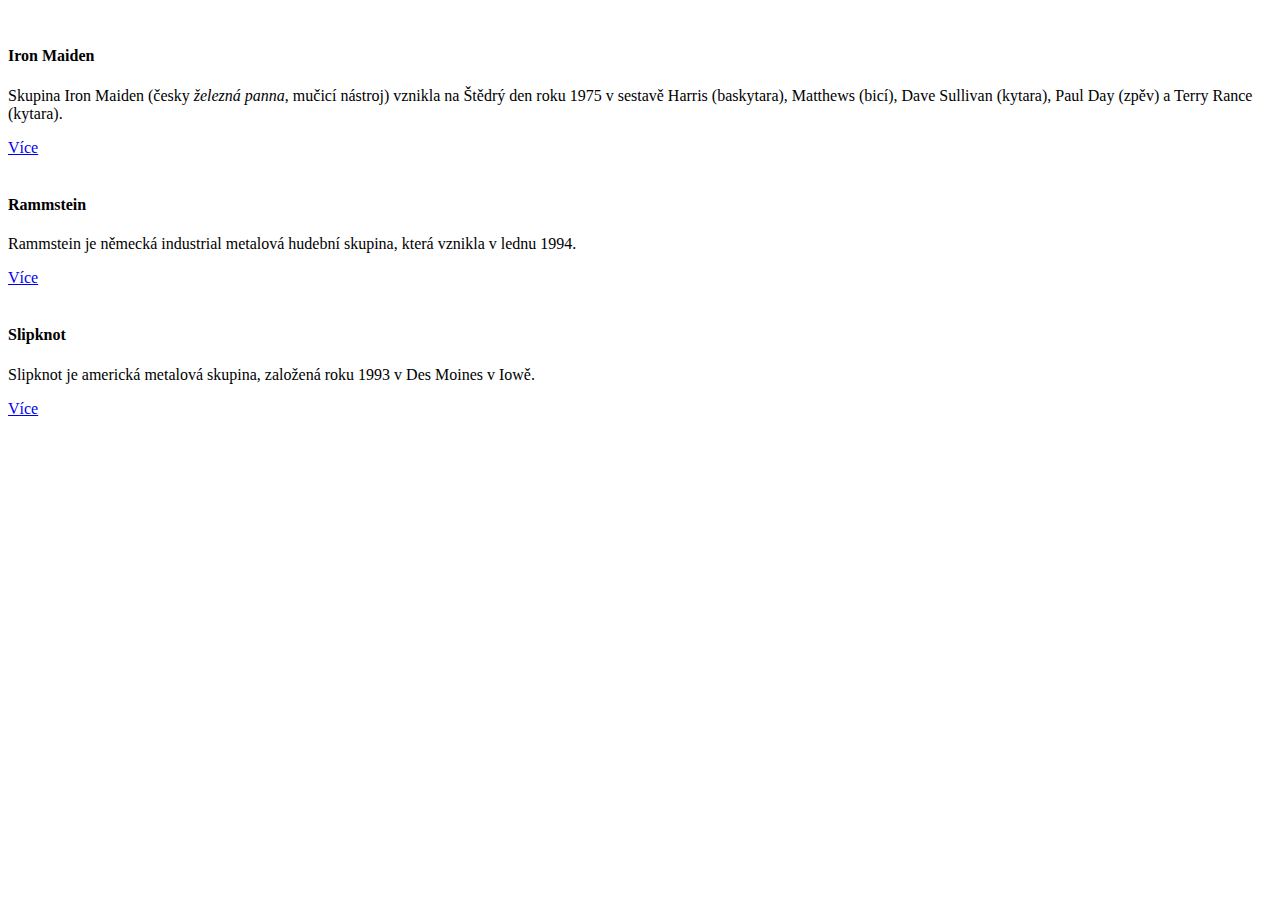
==== Basova/index.html @ a0f6a4cc "01-prvni verze" ====
<!doctype html>
<html lang="cs">
  <head>
    <title>Title</title>
    <!-- Required meta tags -->
    <meta charset="utf-8">
    <meta name="viewport" content="width=device-width, initial-scale=1, shrink-to-fit=no">

    <!-- Bootstrap CSS v5.2.0-beta1 -->
    <link rel="stylesheet" href="https://cdn.jsdelivr.net/npm/bootstrap@5.2.0-beta1/dist/css/bootstrap.min.css"  integrity="sha384-0evHe/X+R7YkIZDRvuzKMRqM+OrBnVFBL6DOitfPri4tjfHxaWutUpFmBp4vmVor" crossorigin="anonymous">

  </head>
  <body>
    <div class="row">
        <div class="col-xs-12 col-sm-6 col-lg-4">
            <div class="card text-left">
                <img class="card-img-top img-responsive" src="img/iron-maiden.gif" alt="">
                <div class="card-body">
                    <h4 class="card-title">Iron Maiden</h4>
                    <p class="card-text">Skupina Iron Maiden (česky <i>železná panna</i>, mučicí nástroj) vznikla na
                        Štědrý
                        den roku 1975 v sestavě Harris (baskytara), Matthews (bicí), Dave Sullivan (kytara), Paul
                        Day (zpěv) a Terry Rance (kytara).</p>
                </div>
                <div class="card-footer">
                    <a href="iron-maiden/index.html" class="btn btn-primary">Více</a>
                </div>
            </div>
        </div>
        <div class="col-xs-12 col-sm-6 col-lg-4">
            <div class="card text-left">
                <img class="card-img-top img-responsive" src="img/rammstein.png" alt="">
                <div class="card-body">
                    <h4 class="card-title">Rammstein</h4>
                    <p class="card-text">Rammstein je německá industrial metalová hudební skupina, která vznikla v
                        lednu 1994.</p>
                </div>
                <div class="card-footer">
                    <a href="rammstein/index.html" class="btn btn-primary">Více</a>
                </div>
            </div>
        </div>
        <div class="col-xs-12 col-sm-6 col-lg-4">
            <div class="card text-left">
                <img class="card-img-top img-responsive" src="img/Slipknot.jpg" alt="">
                <div class="card-body">
                    <h4 class="card-title">Slipknot</h4>
                    <p class="card-text">Slipknot je americká metalová skupina, založená roku
                        1993 v Des Moines v Iowě.</p>
                </div>
                <div class="card-footer">
                    <a href="slipknot/index.html" class="btn btn-primary">Více</a>
                </div>
            </div>
        </div>
    <!-- Bootstrap JavaScript Libraries -->
    <script src="https://cdn.jsdelivr.net/npm/@popperjs/core@2.11.5/dist/umd/popper.min.js" integrity="sha384-Xe+8cL9oJa6tN/veChSP7q+mnSPaj5Bcu9mPX5F5xIGE0DVittaqT5lorf0EI7Vk" crossorigin="anonymous"></script>

    <script src="https://cdn.jsdelivr.net/npm/bootstrap@5.2.0-beta1/dist/js/bootstrap.min.js" integrity="sha384-kjU+l4N0Yf4ZOJErLsIcvOU2qSb74wXpOhqTvwVx3OElZRweTnQ6d31fXEoRD1Jy" crossorigin="anonymous"></script>
  </body>
</html>
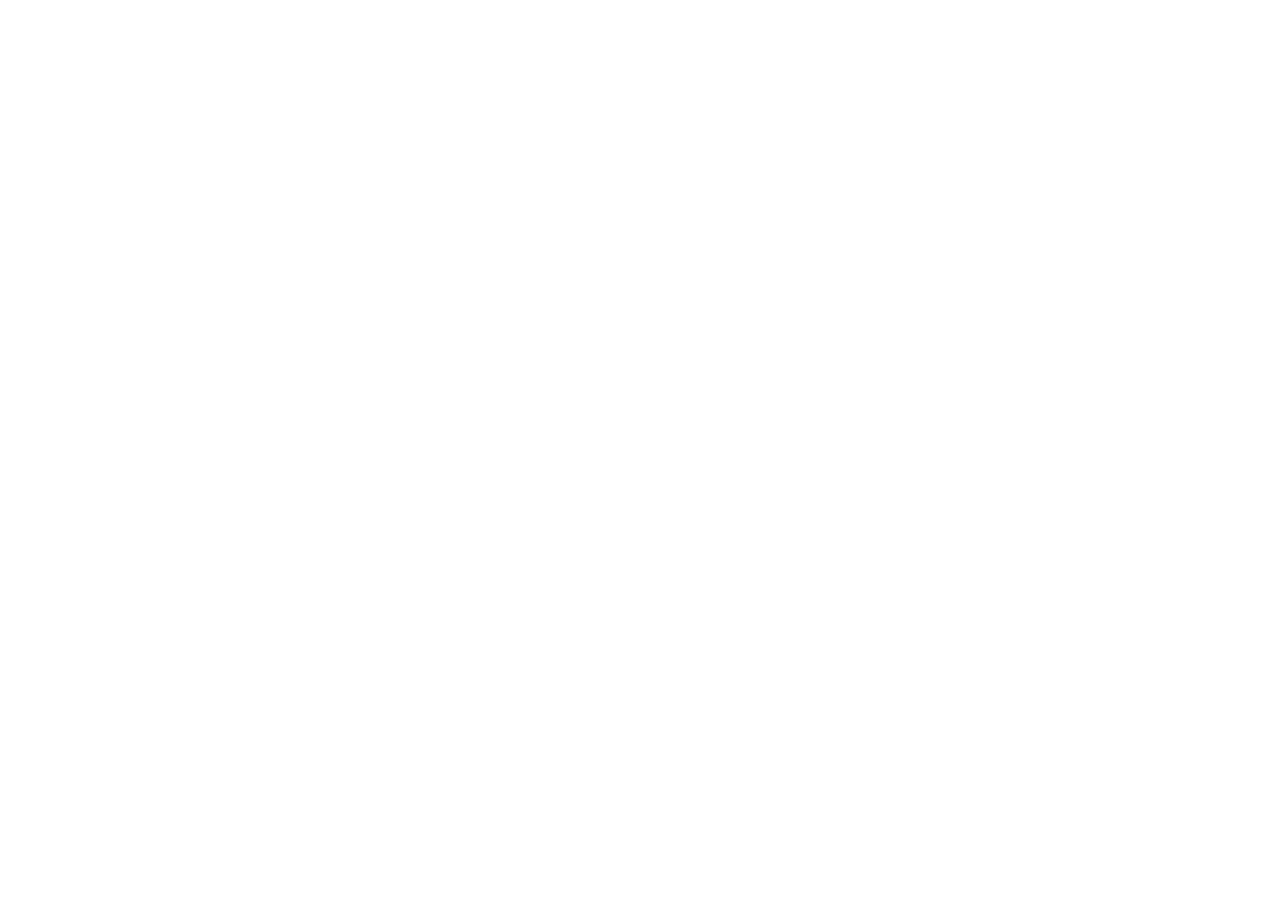
==== commit e42bc51b: "Update index.html" ====
--- a/Basova/index.html
+++ b/Basova/index.html
@@ -11,51 +11,11 @@
 
   </head>
   <body>
-    <div class="row">
-        <div class="col-xs-12 col-sm-6 col-lg-4">
-            <div class="card text-left">
-                <img class="card-img-top img-responsive" src="img/iron-maiden.gif" alt="">
-                <div class="card-body">
-                    <h4 class="card-title">Iron Maiden</h4>
-                    <p class="card-text">Skupina Iron Maiden (česky <i>železná panna</i>, mučicí nástroj) vznikla na
-                        Štědrý
-                        den roku 1975 v sestavě Harris (baskytara), Matthews (bicí), Dave Sullivan (kytara), Paul
-                        Day (zpěv) a Terry Rance (kytara).</p>
-                </div>
-                <div class="card-footer">
-                    <a href="iron-maiden/index.html" class="btn btn-primary">Více</a>
-                </div>
-            </div>
-        </div>
-        <div class="col-xs-12 col-sm-6 col-lg-4">
-            <div class="card text-left">
-                <img class="card-img-top img-responsive" src="img/rammstein.png" alt="">
-                <div class="card-body">
-                    <h4 class="card-title">Rammstein</h4>
-                    <p class="card-text">Rammstein je německá industrial metalová hudební skupina, která vznikla v
-                        lednu 1994.</p>
-                </div>
-                <div class="card-footer">
-                    <a href="rammstein/index.html" class="btn btn-primary">Více</a>
-                </div>
-            </div>
-        </div>
-        <div class="col-xs-12 col-sm-6 col-lg-4">
-            <div class="card text-left">
-                <img class="card-img-top img-responsive" src="img/Slipknot.jpg" alt="">
-                <div class="card-body">
-                    <h4 class="card-title">Slipknot</h4>
-                    <p class="card-text">Slipknot je americká metalová skupina, založená roku
-                        1993 v Des Moines v Iowě.</p>
-                </div>
-                <div class="card-footer">
-                    <a href="slipknot/index.html" class="btn btn-primary">Více</a>
-                </div>
-            </div>
-        </div>
+   
+    
     <!-- Bootstrap JavaScript Libraries -->
     <script src="https://cdn.jsdelivr.net/npm/@popperjs/core@2.11.5/dist/umd/popper.min.js" integrity="sha384-Xe+8cL9oJa6tN/veChSP7q+mnSPaj5Bcu9mPX5F5xIGE0DVittaqT5lorf0EI7Vk" crossorigin="anonymous"></script>
 
     <script src="https://cdn.jsdelivr.net/npm/bootstrap@5.2.0-beta1/dist/js/bootstrap.min.js" integrity="sha384-kjU+l4N0Yf4ZOJErLsIcvOU2qSb74wXpOhqTvwVx3OElZRweTnQ6d31fXEoRD1Jy" crossorigin="anonymous"></script>
   </body>
-</html>+</html>
